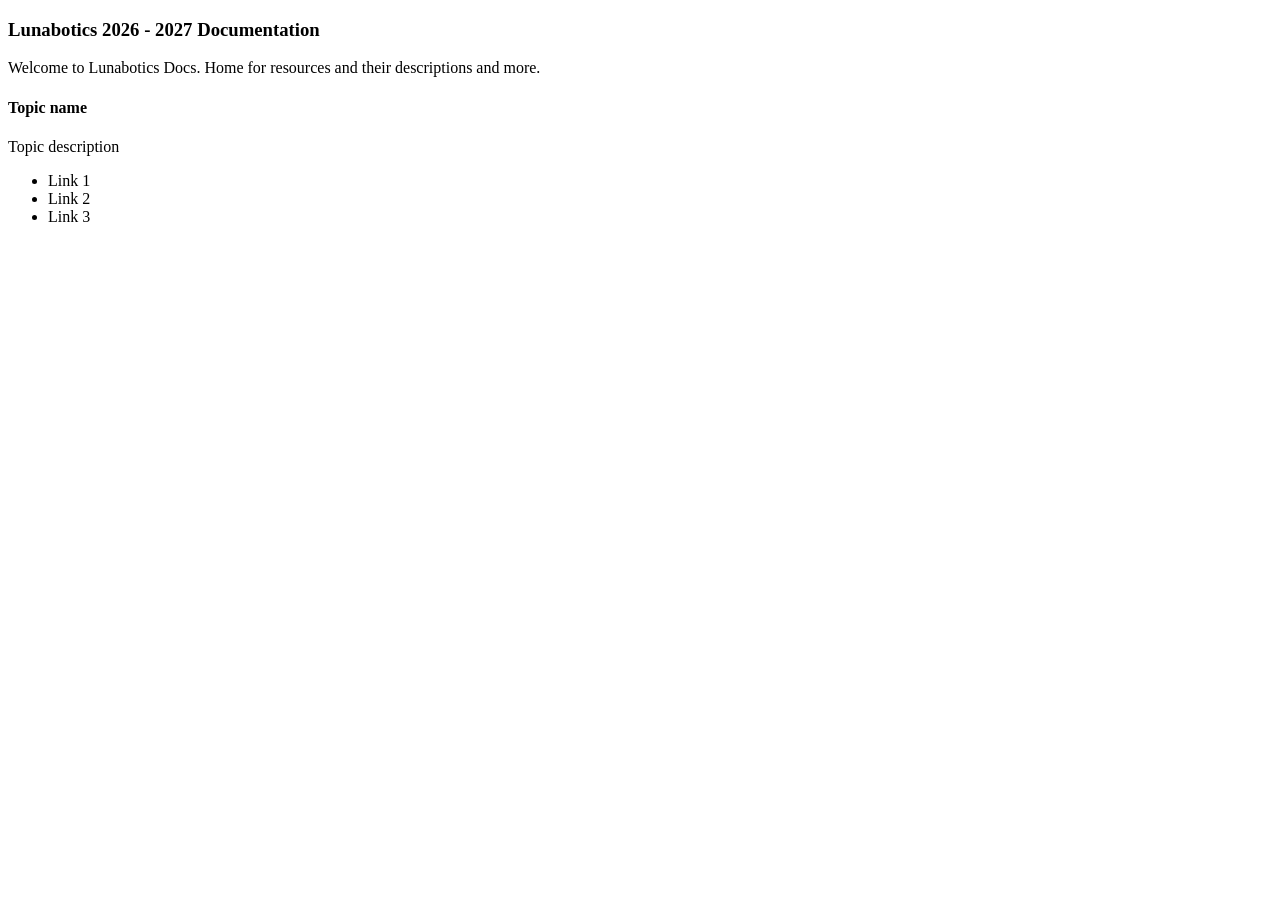
==== index.html @ 16e39053 "initial commit" ====
<!DOCTYPE html>
<html>
  <head></head>
  <body>
    <h3>Lunabotics 2026 - 2027 Documentation</h3>
    <p>Welcome to Lunabotics Docs. Home for resources and their descriptions and more.</p>
    <h4>Topic name</h4>
    <p>Topic description</p>
    <ul>
      <li><a>Link 1</a></li>
      <li><a>Link 2</a></li>
      <li><a>Link 3</a></li>
    </ul>
  </body>
</html>
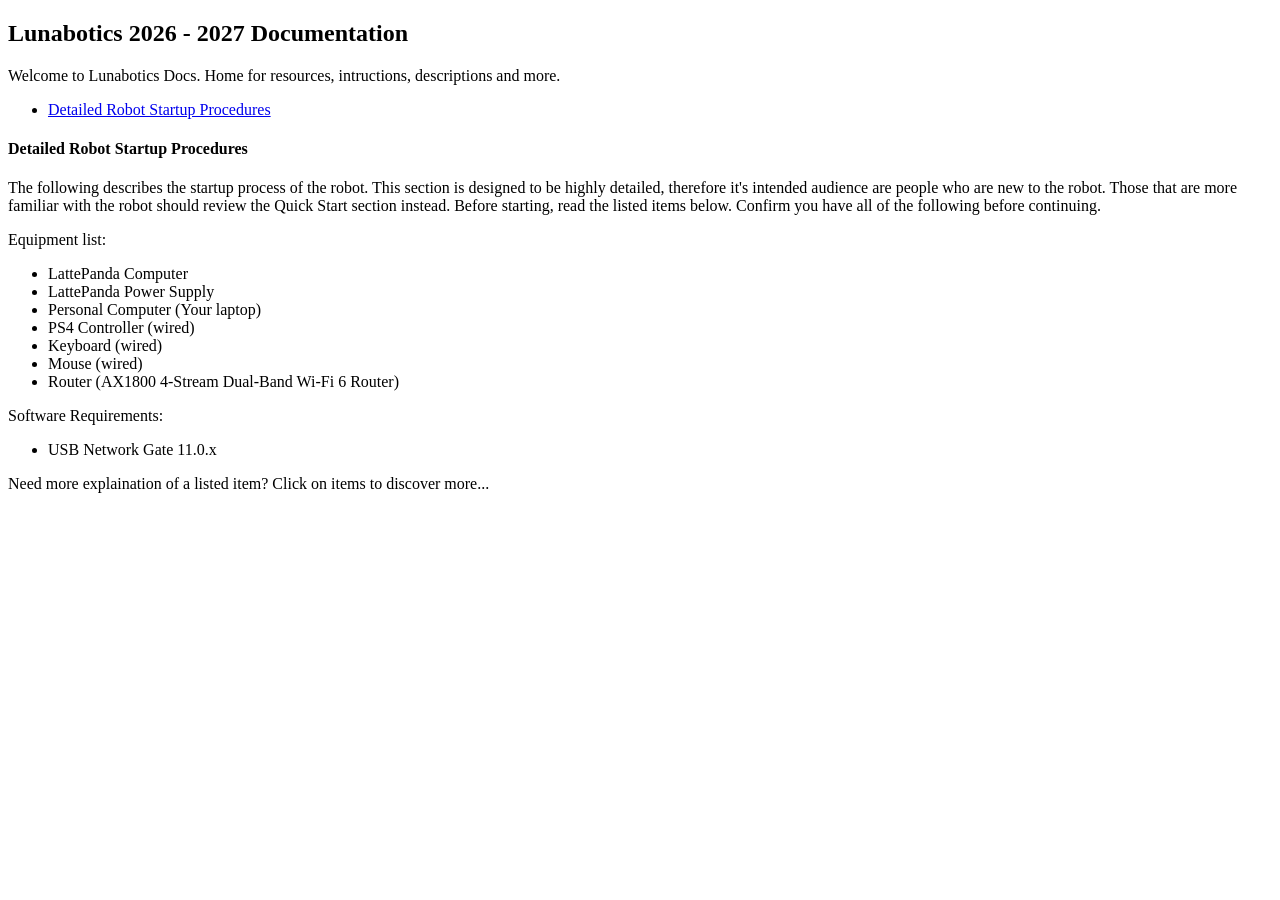
==== commit 0f330e64: "Added Robot Startup Procedure (WIP)" ====
--- a/index.html
+++ b/index.html
@@ -2,14 +2,33 @@
 <html>
   <head></head>
   <body>
-    <h3>Lunabotics 2026 - 2027 Documentation</h3>
-    <p>Welcome to Lunabotics Docs. Home for resources and their descriptions and more.</p>
-    <h4>Topic name</h4>
-    <p>Topic description</p>
+    <h2>Lunabotics 2026 - 2027 Documentation</h2>
+    <p>Welcome to Lunabotics Docs. Home for resources, intructions, descriptions and more.</p>
+
     <ul>
-      <li><a>Link 1</a></li>
-      <li><a>Link 2</a></li>
-      <li><a>Link 3</a></li>
+      <li><a href="#DRSP">Detailed Robot Startup Procedures</a></li>
     </ul>
+
+    <h4 id="DRSP">Detailed Robot Startup Procedures</h4>
+    <p>The following describes the startup process of the robot. This section is designed to be highly detailed, therefore it's intended audience are people who are new to the robot. Those that are more familiar with the robot should review the <a>Quick Start</a> section instead. Before starting, read the listed items below. Confirm you have all of the following before continuing.</p>
+    
+    <p>Equipment list:</p>
+    <ul>
+      <li>LattePanda Computer</li>
+      <li>LattePanda Power Supply</li>
+      <li>Personal Computer (Your laptop)</li>
+      <li>PS4 Controller (wired)</li>
+      <li>Keyboard (wired)</li>
+      <li>Mouse (wired)</li>
+      <li>Router (AX1800 4-Stream Dual-Band Wi-Fi 6 Router)</li>
+    </ul>
+    
+    <p>Software Requirements:</p>
+    <ul>
+      <li>USB Network Gate 11.0.x</li>
+    </ul>
+    
+    <p>Need more explaination of a listed item? Click on items to discover more...</p>
+    <p></p>
   </body>
 </html>
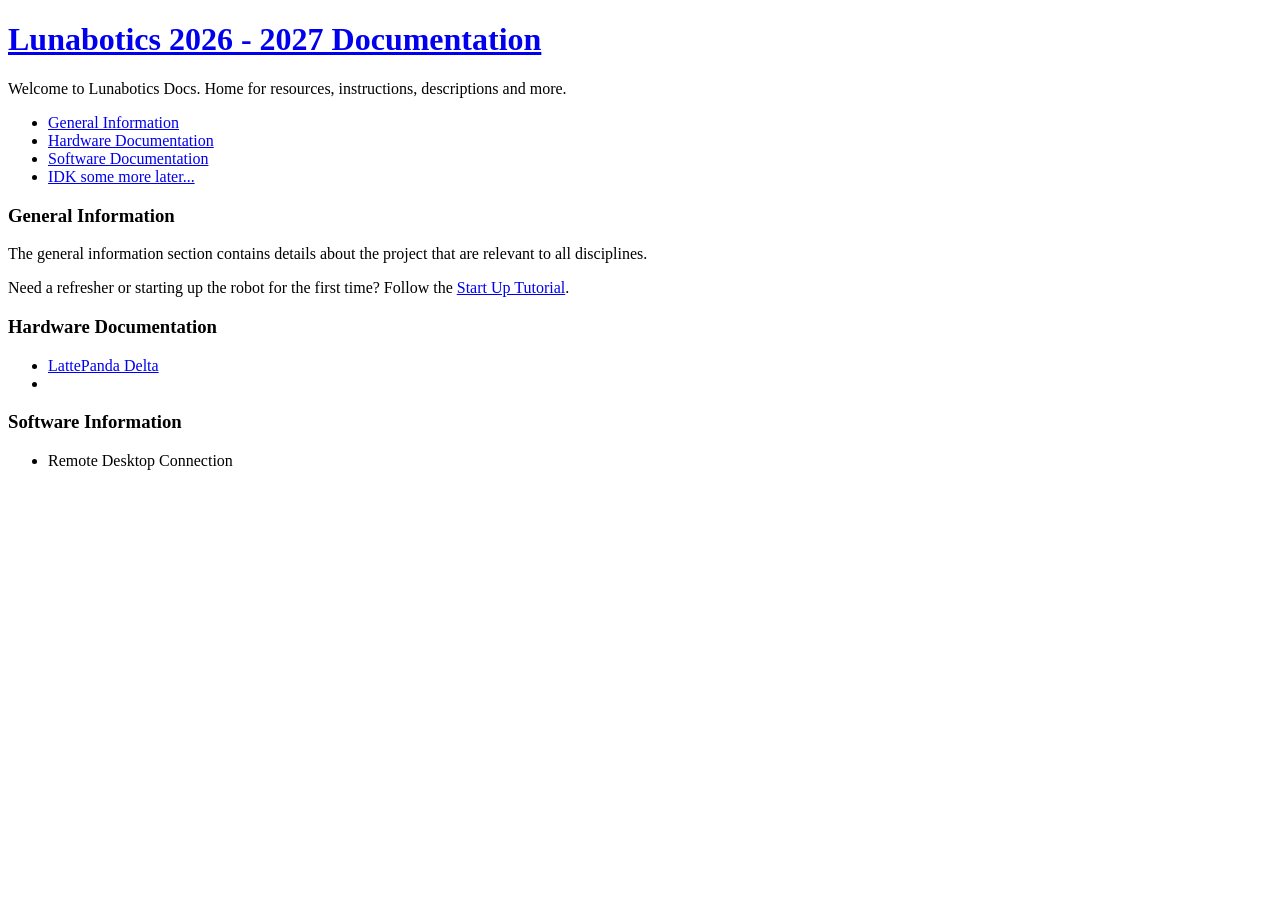
==== commit 581fba85: "Luna-001 Added portion of getting started instructions" ====
--- a/index.html
+++ b/index.html
@@ -1,34 +1,36 @@
 <!DOCTYPE html>
 <html>
-  <head></head>
+  <head><link rel="stylesheet" href="../styles.css"></head>
   <body>
-    <h2>Lunabotics 2026 - 2027 Documentation</h2>
-    <p>Welcome to Lunabotics Docs. Home for resources, intructions, descriptions and more.</p>
+    <h1><a href="index.html">Lunabotics 2026 - 2027 Documentation</a></h1>
+    <p>Welcome to Lunabotics Docs. Home for resources, instructions, descriptions and more.</p>
 
     <ul>
-      <li><a href="#DRSP">Detailed Robot Startup Procedures</a></li>
+      <li><a href="#generalInfo">General Information</a></li>
+      <li><a href="#HW_doc">Hardware Documentation</a></li>
+      <li><a href="#SW_doc">Software Documentation</a></li>
+      <li><a href="#DRSP">IDK some more later...</a></li>
     </ul>
 
-    <h4 id="DRSP">Detailed Robot Startup Procedures</h4>
-    <p>The following describes the startup process of the robot. This section is designed to be highly detailed, therefore it's intended audience are people who are new to the robot. Those that are more familiar with the robot should review the <a>Quick Start</a> section instead. Before starting, read the listed items below. Confirm you have all of the following before continuing.</p>
+    <h3 id="gen_info">General Information</h3>
+
+    <p>The general information section contains details about the project that are relevant to all disciplines.</p>
+
+    <p>Need a refresher or starting up the robot for the first time? Follow the <a href="getting_started/start.html">Start Up Tutorial</a>.</p>
     
-    <p>Equipment list:</p>
+
+    <h3 id="HW_doc">Hardware Documentation</h3>
+
     <ul>
-      <li>LattePanda Computer</li>
-      <li>LattePanda Power Supply</li>
-      <li>Personal Computer (Your laptop)</li>
-      <li>PS4 Controller (wired)</li>
-      <li>Keyboard (wired)</li>
-      <li>Mouse (wired)</li>
-      <li>Router (AX1800 4-Stream Dual-Band Wi-Fi 6 Router)</li>
+      <li><a href="HW_docs/LattePandaDelta.html">LattePanda Delta</a></li>
+      <li><a></a></li>
+    </ul>
+
+    <h3 id="SW_doc">Software Information</h3>
+
+    <ul>
+      <li><a>Remote Desktop Connection</a></li>
     </ul>
     
-    <p>Software Requirements:</p>
-    <ul>
-      <li>USB Network Gate 11.0.x</li>
-    </ul>
-    
-    <p>Need more explaination of a listed item? Click on items to discover more...</p>
-    <p></p>
   </body>
 </html>
--- a/styles.css
+++ b/styles.css
@@ -0,0 +1,4 @@
+img {
+  max-width: 35%;
+  height: auto;
+}
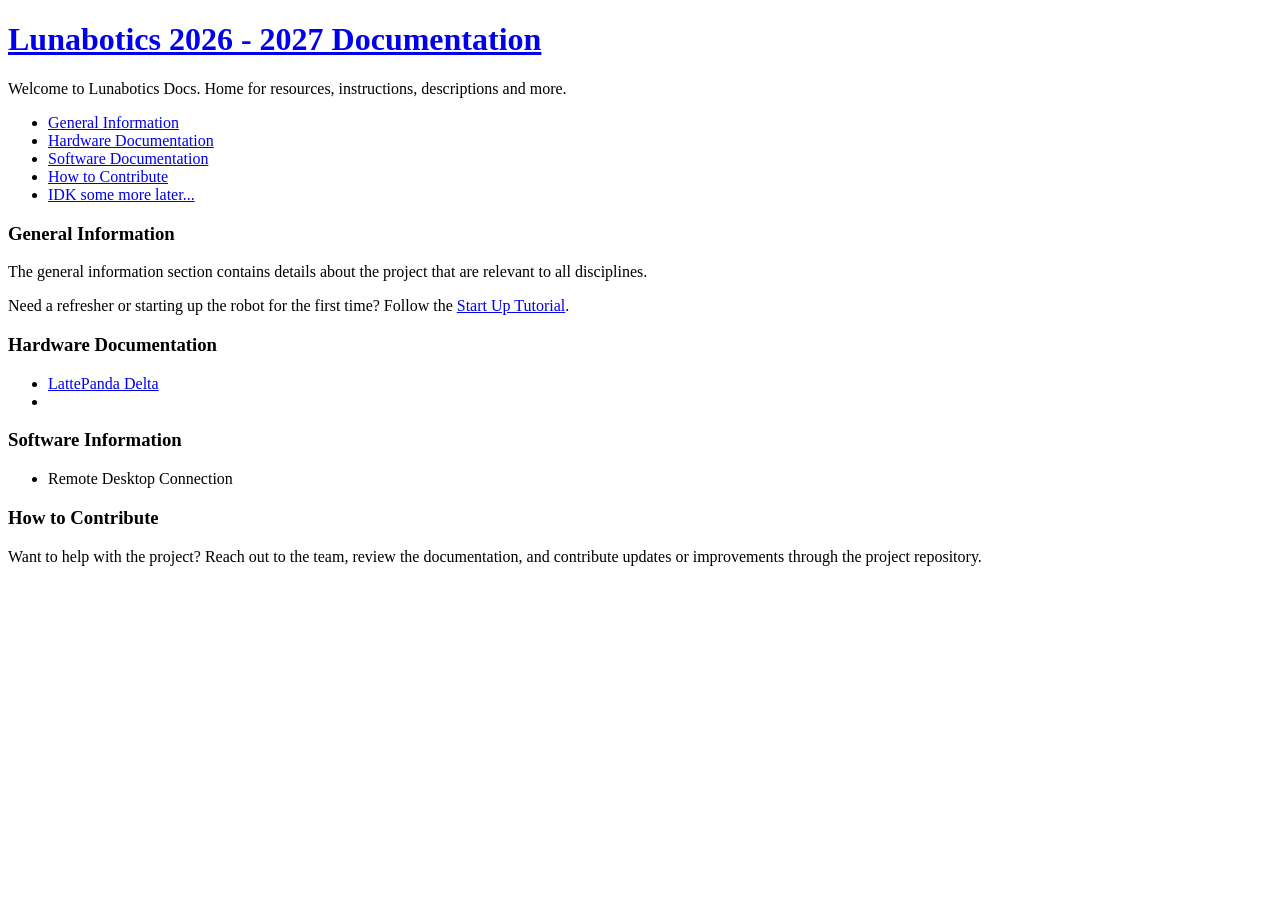
==== commit e2e7f689: "added contribute item to homepage list" ====
--- a/index.html
+++ b/index.html
@@ -9,6 +9,7 @@
       <li><a href="#generalInfo">General Information</a></li>
       <li><a href="#HW_doc">Hardware Documentation</a></li>
       <li><a href="#SW_doc">Software Documentation</a></li>
+      <li><a href="#How to Contribute">How to Contribute</a></li>
       <li><a href="#DRSP">IDK some more later...</a></li>
     </ul>
 
@@ -31,6 +32,10 @@
     <ul>
       <li><a>Remote Desktop Connection</a></li>
     </ul>
+
+    <h3 id="How to Contribute">How to Contribute</h3>
+
+    <p>Want to help with the project? Reach out to the team, review the documentation, and contribute updates or improvements through the project repository.</p>
     
   </body>
 </html>
